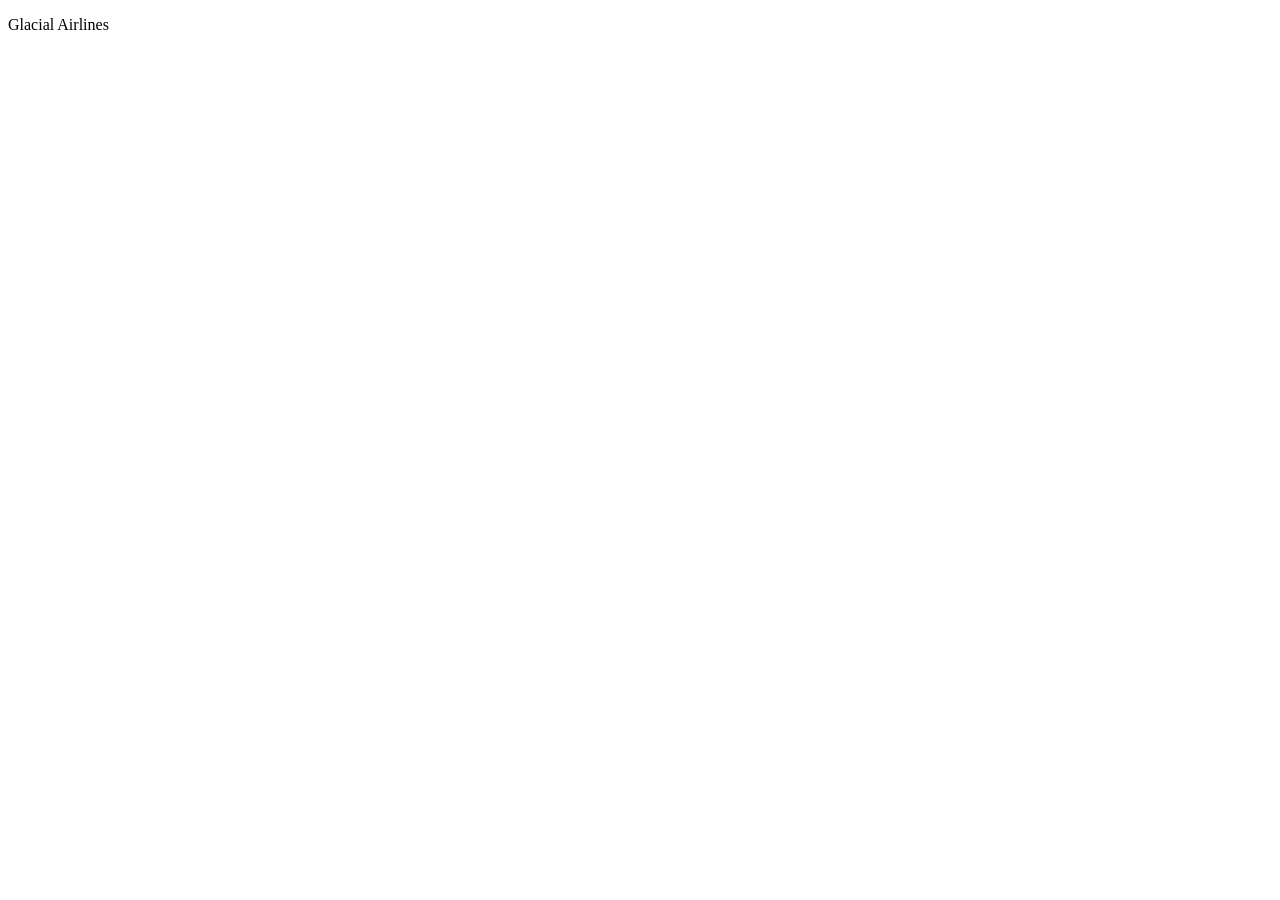
==== presentation/src/main/resources/templates/index.html @ b2e4c5c8 "Auth Views" ====
<!DOCTYPE html>
<html lang="ru">
<head>
    <meta charset="UTF-8">
    <meta name="viewport" content="width=device-width, initial-scale=1.0">
    <title>Glacial Airlines</title>
</head>
<body>
    <p>Glacial Airlines</p>
</body>
</html>
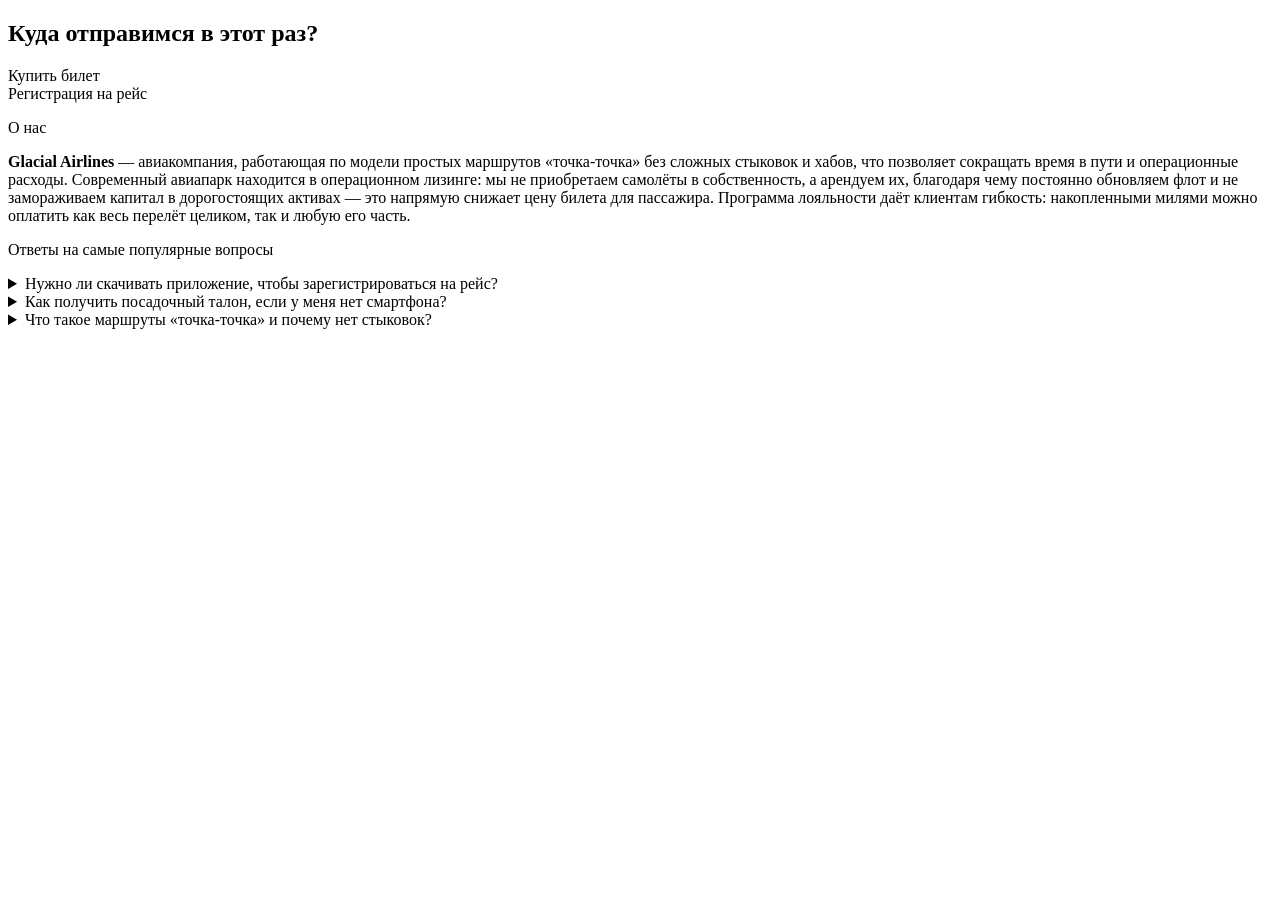
==== commit 82551ce5: "add basic layout for main pages (no-responsive)" ====
--- a/presentation/src/main/resources/templates/index.html
+++ b/presentation/src/main/resources/templates/index.html
@@ -1,11 +1,81 @@
 <!DOCTYPE html>
-<html lang="ru">
+<html lang="ru" xmlns:th="http://www.thymeleaf.org">
 <head>
     <meta charset="UTF-8">
     <meta name="viewport" content="width=device-width, initial-scale=1.0">
     <title>Glacial Airlines</title>
+    <link rel="stylesheet" th:href="@{dist/index.css}">
 </head>
 <body>
-    <p>Glacial Airlines</p>
+    <header th:replace="~{fragments/common.html :: header}"></header>
+
+    <div class="wrapper">
+        <section id="booking-section">
+            <div class="content-wrapper">
+                <h1 class="title">Куда отправимся в этот раз?</h1>
+
+                <div class="tabs">
+                    <div class="booking-tab ticket active">Купить билет</div>
+                    <div class="booking-tab registration">Регистрация на рейс</div>
+                </div>
+
+                <div class="form-container" th:insert="~{fragments/booking.html :: booking-search-form}"></div>
+            </div>
+        </section>
+
+        <section id="about-company">
+            <div class="content-wrapper">
+                <div class="text-content">
+                    <p class="title">О нас</p>
+                    <span class="text">
+                        <b>Glacial Airlines</b> — авиакомпания, работающая по модели простых маршрутов «точка-точка» без
+                        сложных стыковок и хабов, что позволяет сокращать время в пути и операционные расходы.
+                        Современный авиапарк находится в операционном лизинге: мы не приобретаем самолёты в собственность,
+                        а арендуем их, благодаря чему постоянно обновляем флот и не замораживаем капитал в дорогостоящих
+                        активах — это напрямую снижает цену билета для пассажира. Программа лояльности даёт клиентам гибкость:
+                        накопленными милями можно оплатить как весь перелёт целиком, так и любую его часть.
+                    </span>
+                </div>
+            </div>
+        </section>
+
+        <section id="faq">
+            <div class="content-wrapper">
+                <p class="section-title">Ответы на самые популярные вопросы</p>
+
+                <div class="details-list">
+                    <details class="question">
+                        <summary class="title">Нужно ли скачивать приложение, чтобы зарегистрироваться на рейс?</summary>
+                        <div class="content">
+                            <p>
+                                Нет, Glacial Airlines не требует установки приложений. Онлайн-регистрация открывается за 24 часа до вылета прямо
+                                на главной странице нашего сайта. Вы просто вводите номер бронирования и фамилию. Посадочный талон придет на email,
+                                а также сохранится в браузере.
+                            </p>
+                        </div>
+                    </details>
+                     <details class="question">
+                        <summary class="title">Как получить посадочный талон, если у меня нет смартфона?</summary>
+                        <div class="content">
+                            <p>
+                                Вы можете распечатать талон дома на обычном принтере или получить бумажную версию бесплатно на стойке регистрации
+                                в аэропорту. Если вы прошли онлайн-регистрацию, но забыли талон дома, мы перевыпустим его на стойке без штрафов.
+                            </p>
+                        </div>
+                    </details>
+                    <details class="question">
+                        <summary class="title">Что такое маршруты «точка-точка» и почему нет стыковок?</summary>
+                        <div class="content">
+                            Мы не используем хабовую систему с пересадками в центральном аэропорту. Летая по модели «точка-точка», мы выбираем кратчайший
+                            путь между городами. Это сокращает время в пути и снижает риск потери багажа, так как его не нужно перегружать с рейса на рейс.
+                            Отсутствие сложной логистики снижает наши расходы, позволяя держать тарифы доступными.
+                        </div>
+                    </details>
+                </div>
+            </div>
+        </section>
+    </div>
+
+    <footer th:replace="~{fragments/common.html :: footer}"></footer>
 </body>
 </html>
